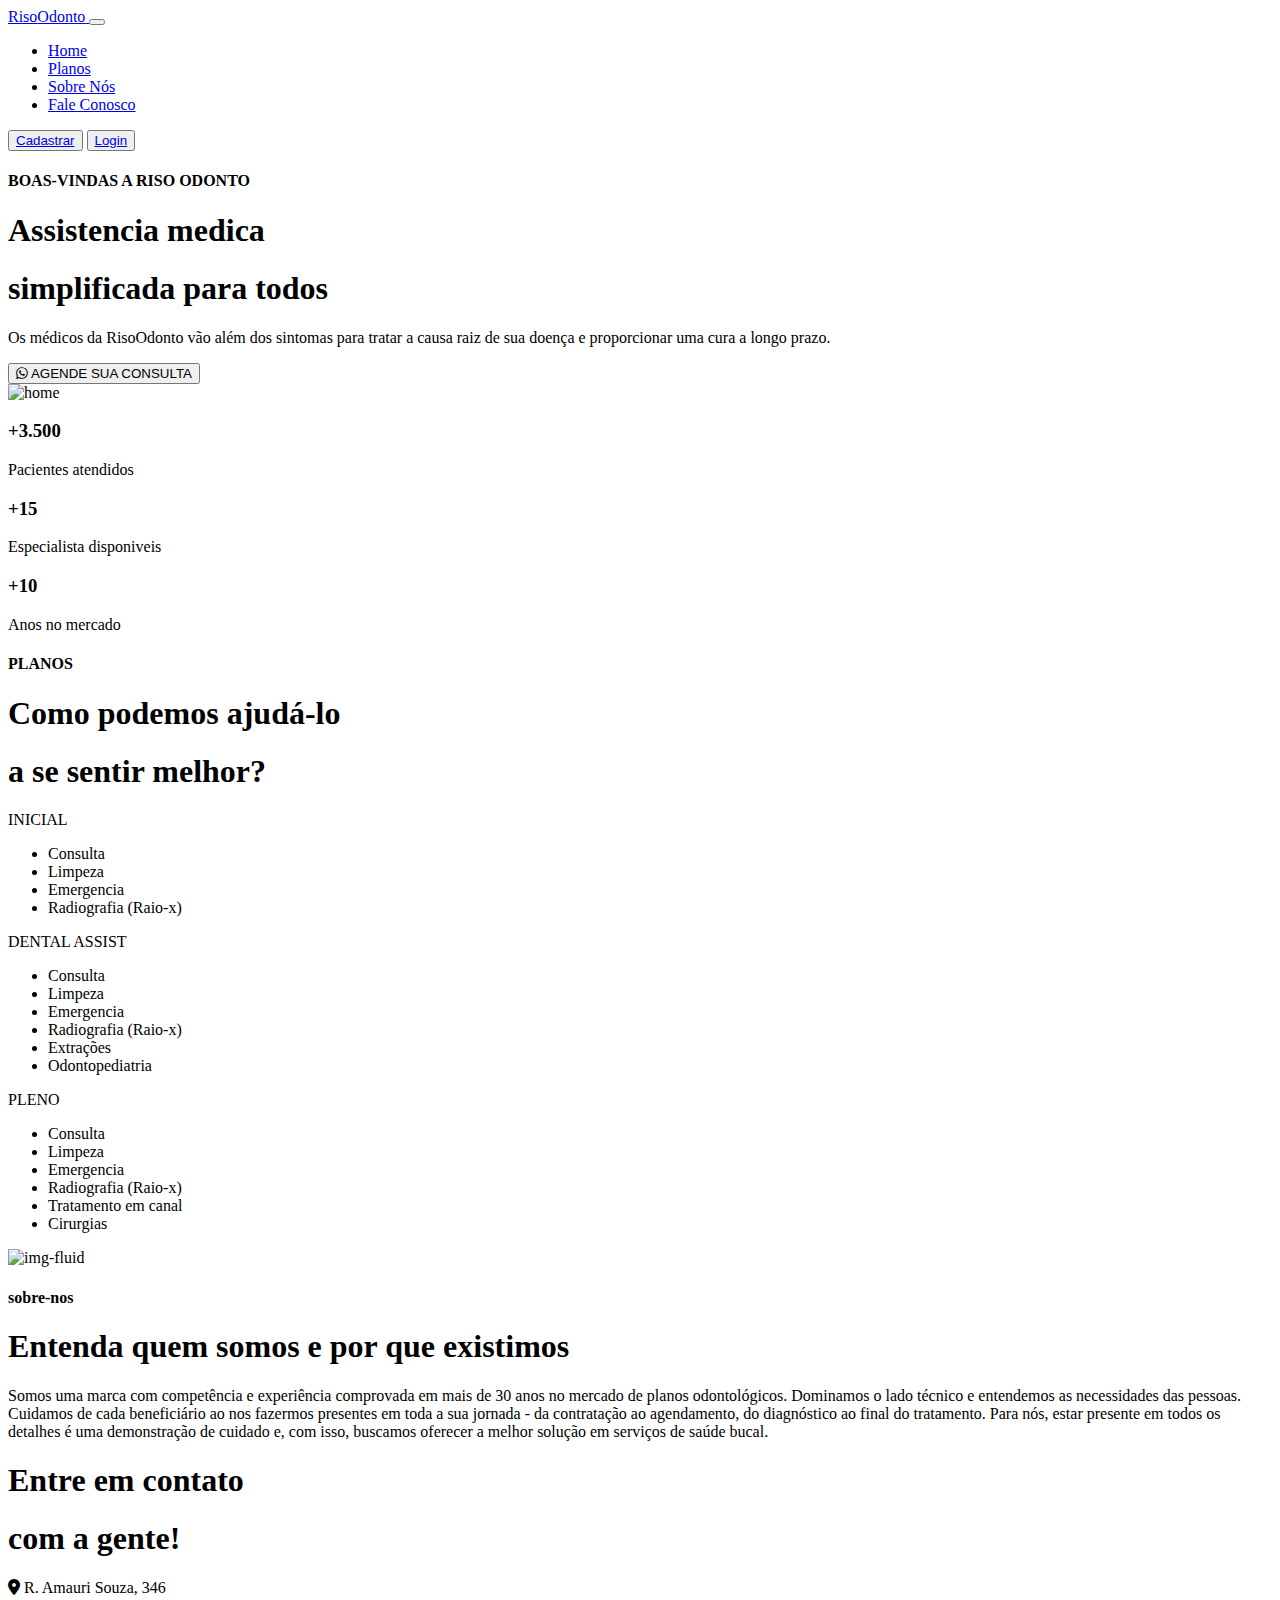
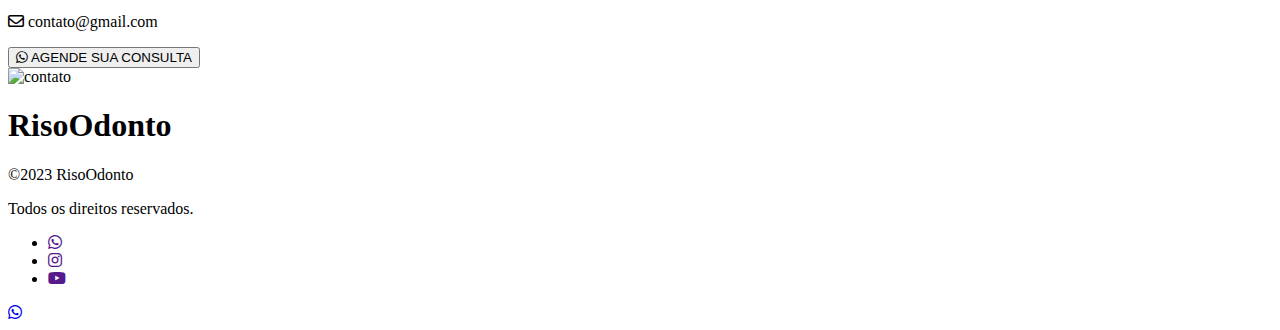
==== RisoOdontoUI/index.html @ 0a58231c "finalizando" ====
<!doctype html>
<html lang="pt-br">
  <head>
    <meta charset="utf-8">
    <meta name="viewport" content="width=device-width, initial-scale=1">
    <!-- boxicons -->
    <link rel="stylesheet" href="https://cdnjs.cloudflare.com/ajax/libs/font-awesome/6.4.2/css/all.min.css">
    <!-- font -->
    <link rel="preconnect" href="https://fonts.googleapis.com">
    <link rel="preconnect" href="https://fonts.gstatic.com" crossorigin>
    <link href="https://fonts.googleapis.com/css2?family=Gemunu+Libre:wght@300&family=Roboto+Serif:opsz@8..144&display=swap" rel="stylesheet">
    <!-- bootstrap -->
    <link href="https://cdn.jsdelivr.net/npm/bootstrap@5.3.1/dist/css/bootstrap.min.css" rel="stylesheet" integrity="sha384-4bw+/aepP/YC94hEpVNVgiZdgIC5+VKNBQNGCHeKRQN+PtmoHDEXuppvnDJzQIu9" crossorigin="anonymous">
    <!-- favicon -->
    <link rel="shortcut icon" href="/RisoOdonto/img/favicon.ico" type="image/x-icon">
    <!-- css -->
    <link rel="stylesheet" href="/RisoOdonto/CSS/style.css">
    <title>Riso Odonto</title>
  </head>
  <body>

    <!-- Nav -->
    <header>
    <nav class="navbar navbar-expand-lg bg-body-tertiary">
      <div class="container">
        <a class="navbar-brand" href="#Home">Riso<span class="logo">Odonto</span> </a>
        <button class="navbar-toggler" type="button" data-bs-toggle="collapse" data-bs-target="#navbarSupportedContent" aria-controls="navbarSupportedContent" aria-expanded="false" aria-label="Toggle navigation">
          <span class="navbar-toggler-icon"></span>
        </button>
        <div class="collapse navbar-collapse" id="navbarSupportedContent">
          <ul class="navbar-nav me-auto mb-2 mb-lg-0">
            <li class="nav-item">
              <a class="nav-link active" aria-current="page" href="#Home">Home</a>
            </li>
            <li class="nav-item">
              <a class="nav-link active" href="#Planos">Planos</a>
            </li>
            <li class="nav-item">
              <a class="nav-link active" href="#Sobre-nos">Sobre Nós</a>
            </li>
            <li class="nav-item">
              <a class="nav-link active" href="#contato">Fale Conosco</a>
            </li>
          </ul>
            <button class="btn-nav" type="submit"> <a href="/Cadastro.aspx">Cadastrar</a> </button>
            <button class="btn-nav" type="submit"><a href="/Login.aspx">Login</a></button>
        </div>
      </div>
    </nav>
    </header>
    <!-- endregion -->

    <main>
        <!-- home -->
      <section id="Home">
        <div class="container">
        <div class="home-container">
          <div class="home-inner mt-5">
          <h4>BOAS-VINDAS A RISO ODONTO</h4>
          <h1>Assistencia medica</h1>
          <h1>simplificada para todos</h1>
          <p>Os médicos da RisoOdonto vão além dos sintomas para tratar a causa raiz de sua doença e proporcionar uma cura a longo prazo.</p>
          <button type="button" class="btn-home"><i class="fa-brands fa-whatsapp"></i> AGENDE SUA CONSULTA</button>
        </div>
        <div class="img-container">
          <img class="img" src="/RisoOdonto/img/home.png" alt="home">
        </div>
        </div>
        <div class="home-final">
          <div class="stars">
            <h3> +3.500</h3>
            <p> Pacientes atendidos </p>
          </div>
          <div class="stars">
            <h3> +15</h3>
            <p> Especialista disponiveis </p>
          </div>
          <div class="stars">
            <h3> +10</h3>
            <p> Anos no mercado </p>
          </div>
        </div>
      </div>
      </section>
      <!-- endregion -->
    </div>
    <!-- planos -->
      <section id="Planos">
        <div class="planos-container">
          <h4>PLANOS</h4>
          <h1>Como podemos ajudá-lo</h1>
          <h1> a se sentir melhor?</h1>
        <div class="planos mt-5">
        <div class="card mb-3 mt-5" style="max-width: 18rem;">
          <div class="card-header text-center principal">INICIAL</div>
          <div class="card-body">
            <ul class="list-group list-group-flush">
              <li class="list-group-item">Consulta</li>
              <li class="list-group-item">Limpeza</li>
              <li class="list-group-item">Emergencia</li>
              <li class="list-group-item">Radiografia (Raio-x)
              </li>
            </ul>
          </div>
        </div>
        <div class="card mb-3 mt-5" style="max-width: 18rem;">
          <div class="card-header text-center principal">DENTAL ASSIST</div>
          <div class="card-body">
            <ul class="list-group list-group-flush">
              <li class="list-group-item">Consulta</li>
              <li class="list-group-item">Limpeza</li>
              <li class="list-group-item">Emergencia</li>
              <li class="list-group-item">Radiografia (Raio-x)
              </li>
              <li class="list-group-item">Extrações
              </li>
              <li class="list-group-item">Odontopediatria
              </li>
            </ul>
          </div>
        </div>
        <div class="card mb-3 mt-5" style="max-width: 18rem;">
          <div class="card-header text-center principal">PLENO</div>
          <div class="card-body">
            <ul class="list-group list-group-flush">
              <li class="list-group-item">Consulta</li>
              <li class="list-group-item">Limpeza</li>
              <li class="list-group-item">Emergencia</li>
              <li class="list-group-item">Radiografia (Raio-x)
              </li>
              <li class="list-group-item">Tratamento em canal
              </li>
              <li class="list-group-item">Cirurgias
              </li>
            </ul>
          </div>
        </div>
        </div>
      </section>
      <!-- endregion -->
    
      <!-- sobre-nos -->
      <section id="Sobre-nos">
        <div class="sobre-nos-container">
          <div>
          <img class="img" src="/RisoOdonto/img/sobre-nos.jpg" alt="img-fluid">
        </div>
        <div class="sobre-nos-inner">
          <h4>sobre-nos</h4>
          <H1>Entenda quem somos e por que existimos</H1>
          <P>Somos uma marca com competência e experiência comprovada em mais de 30 anos no mercado de planos odontológicos.
          Dominamos o lado técnico e entendemos as necessidades das pessoas. Cuidamos de cada beneficiário ao nos fazermos presentes em toda a sua jornada - da contratação ao agendamento, do diagnóstico ao final do tratamento. Para nós, estar presente em todos os detalhes é uma demonstração de cuidado e, com isso, buscamos oferecer a melhor solução em serviços de saúde bucal.
          </P>
        </div>
        </div>
      </section>
      <!-- endregion -->
      <!--contato  -->
      <section id="contato">
        <div class="contato-container">
          <div class="contato-inner">
              <h1>Entre em contato</h1>
              <h1>com a gente!</h1>
              <p><i class="fa-solid fa-location-dot"></i> R. Amauri Souza, 346</p>
              <p> <i class="fa-regular fa-envelope"></i> contato@gmail.com</p>
              <button type="button" class="btn-home"><i class="fa-brands fa-whatsapp"></i> AGENDE SUA CONSULTA</button>
          </div>
          <div class="contato-img">
            <img class="img" src="/RisoOdonto/img/contato.jpg" alt="contato">
          </div>
        </div>
      </section>
      <!-- endregion -->
    </main>

    <!-- footer -->
    <footer>
      <div class="container-footer">
      <div class="footer">
        <h1>RisoOdonto</h1>
        <p>&copy;2023 RisoOdonto</p>
        <p>Todos os direitos reservados.</p>
      </div>
      <div class="footer-socias">
        <ul>
          <li><a href=""><i class="fa-brands fa-whatsapp"></i></a></li>
          <li><a href=""><i class="fa-brands fa-instagram"></i></a></li>
          <li><a href=""><i class="fa-brands fa-youtube"></i></a></li>
        </ul>
      </div>
    </div>
    <a class="whatsapp-link" href="https://web.whatsapp.com/sen?phone=5511979682022" target="_blank"><i class="fa-brands fa-whatsapp"></i></a>
    </footer>
    <!-- endregion -->
    
    <!-- scripts -->
    <!-- bootstrap -->
    <script src="https://cdn.jsdelivr.net/npm/bootstrap@5.3.1/dist/js/bootstrap.bundle.min.js" integrity="sha384-HwwvtgBNo3bZJJLYd8oVXjrBZt8cqVSpeBNS5n7C8IVInixGAoxmnlMuBnhbgrkm" crossorigin="anonymous"></script>
    <!-- meuscript -->
    <script src="/RisoOdonto/js/script.js"></script>
  </body>
</html>
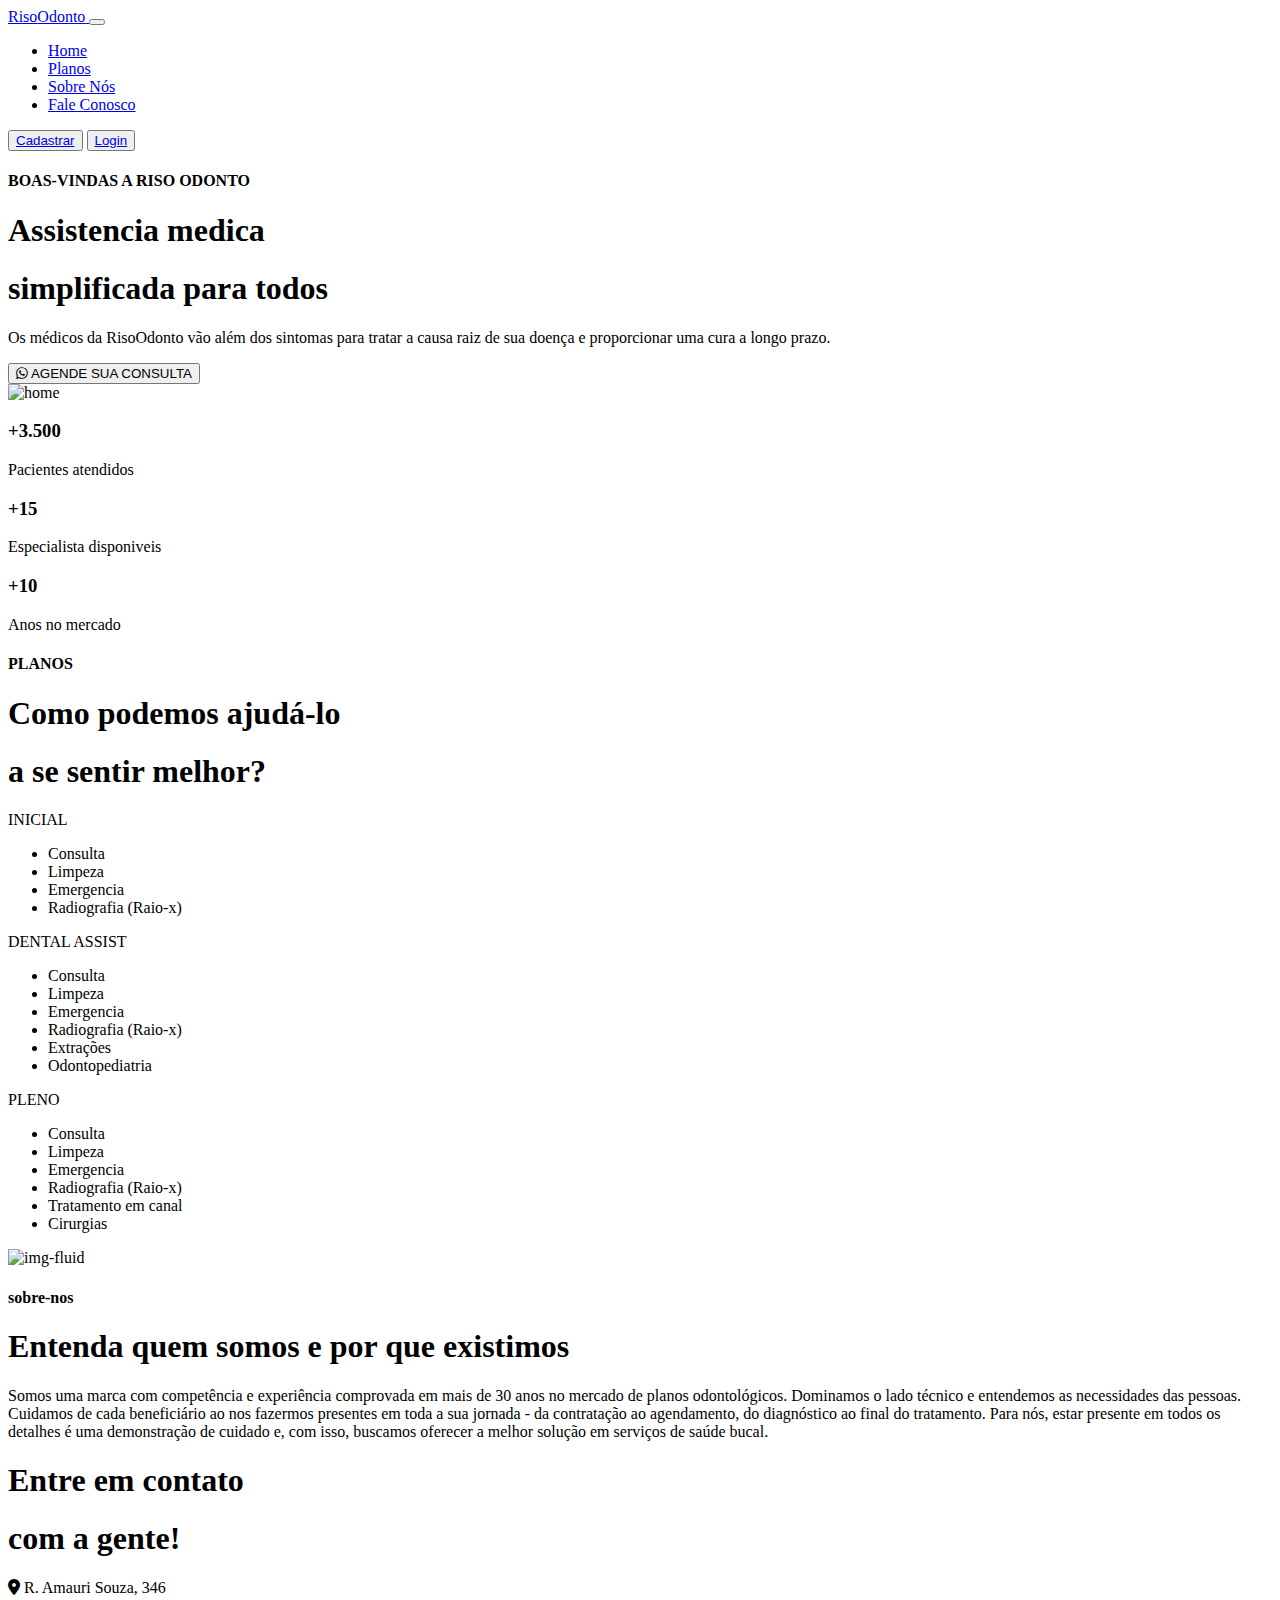
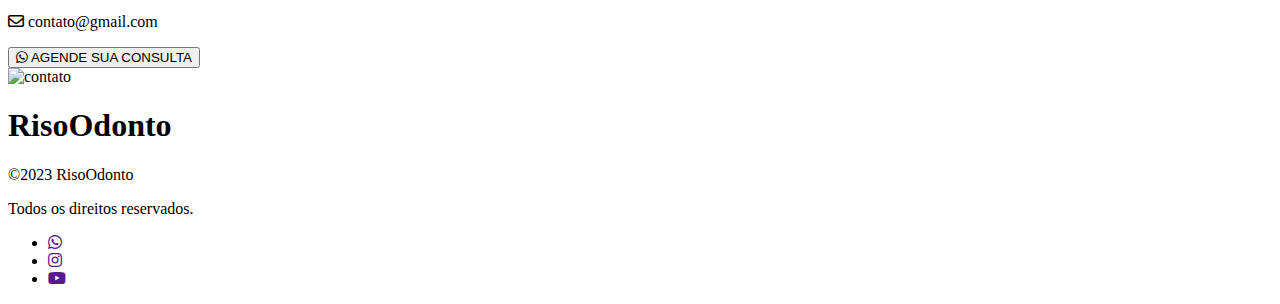
==== commit 251a4e18: "Finalizando ok" ====
--- a/RisoOdontoUI/index.html
+++ b/RisoOdontoUI/index.html
@@ -189,7 +189,7 @@
         </ul>
       </div>
     </div>
-    <a class="whatsapp-link" href="https://web.whatsapp.com/sen?phone=5511979682022" target="_blank"><i class="fa-brands fa-whatsapp"></i></a>
+
     </footer>
     <!-- endregion -->
     
